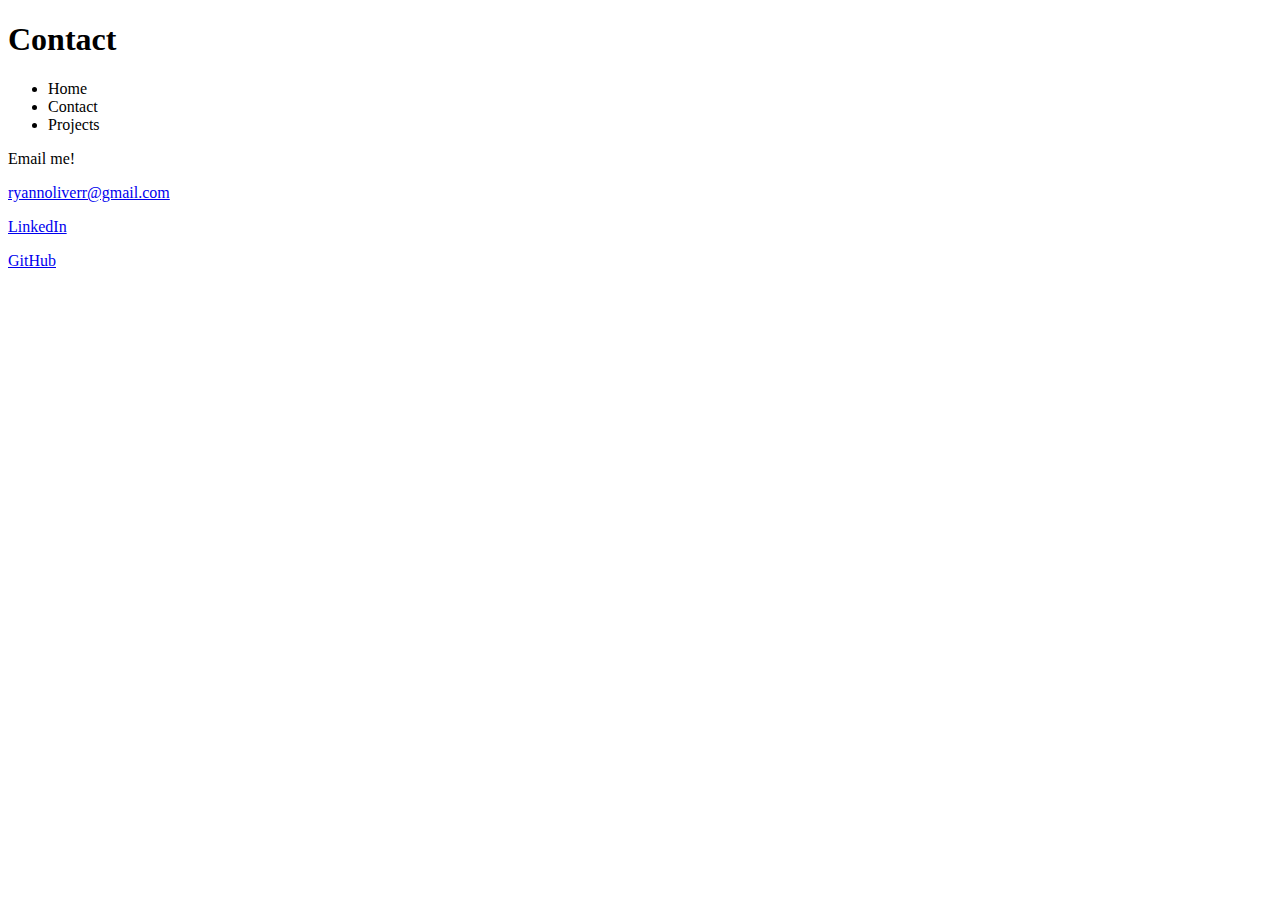
==== contact.html @ 16b40544 "Added menu items" ====
<!DOCTYPE html>
<html>

<head>
	<title>Contact</title>
</head>

<body>
	<h1>Contact</h1>

	<ul>
		<li>Home</li>
		<li>Contact</li>
		<li>Projects</li>
	</ul>
	
	<p>Email me!</p>
	<p><a href="mailto:ryannoliverr@gmail.com">ryannoliverr@gmail.com</a></p>
	<p><a href="https://www.linkedin.com/in/ryan-oliver-a00139187/">LinkedIn</a></p>
	<p><a href="https://github.com/cryptidgit/">GitHub</a></p>
</body>

</html>
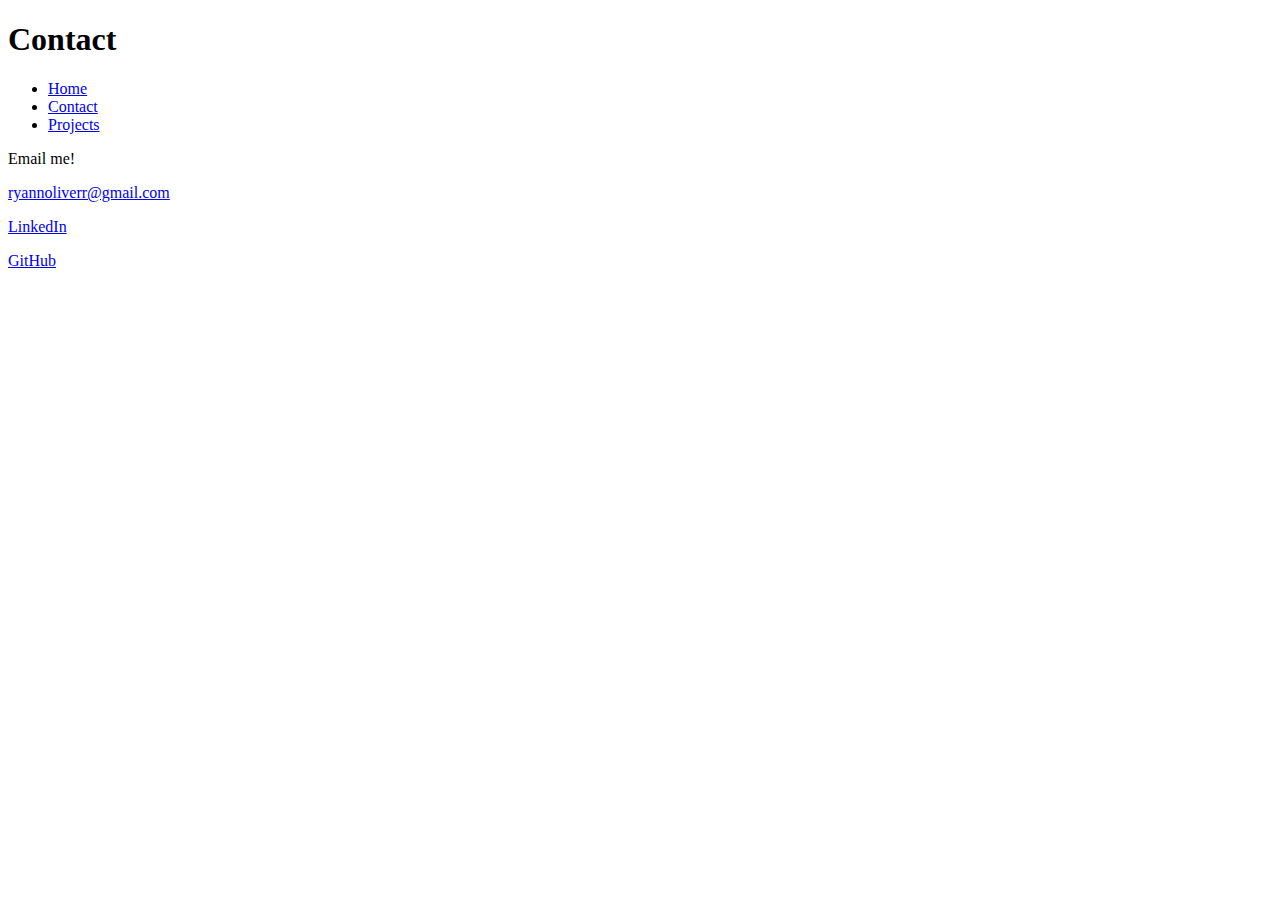
==== commit 71433ff7: "Added links to menu items" ====
--- a/contact.html
+++ b/contact.html
@@ -9,9 +9,9 @@
 	<h1>Contact</h1>
 
 	<ul>
-		<li>Home</li>
-		<li>Contact</li>
-		<li>Projects</li>
+		<li><a href="index.html">Home</a></li>
+		<li><a href="contact.html">Contact</a></li>
+		<li><a href="projects.html">Projects</a></li>
 	</ul>
 	
 	<p>Email me!</p>
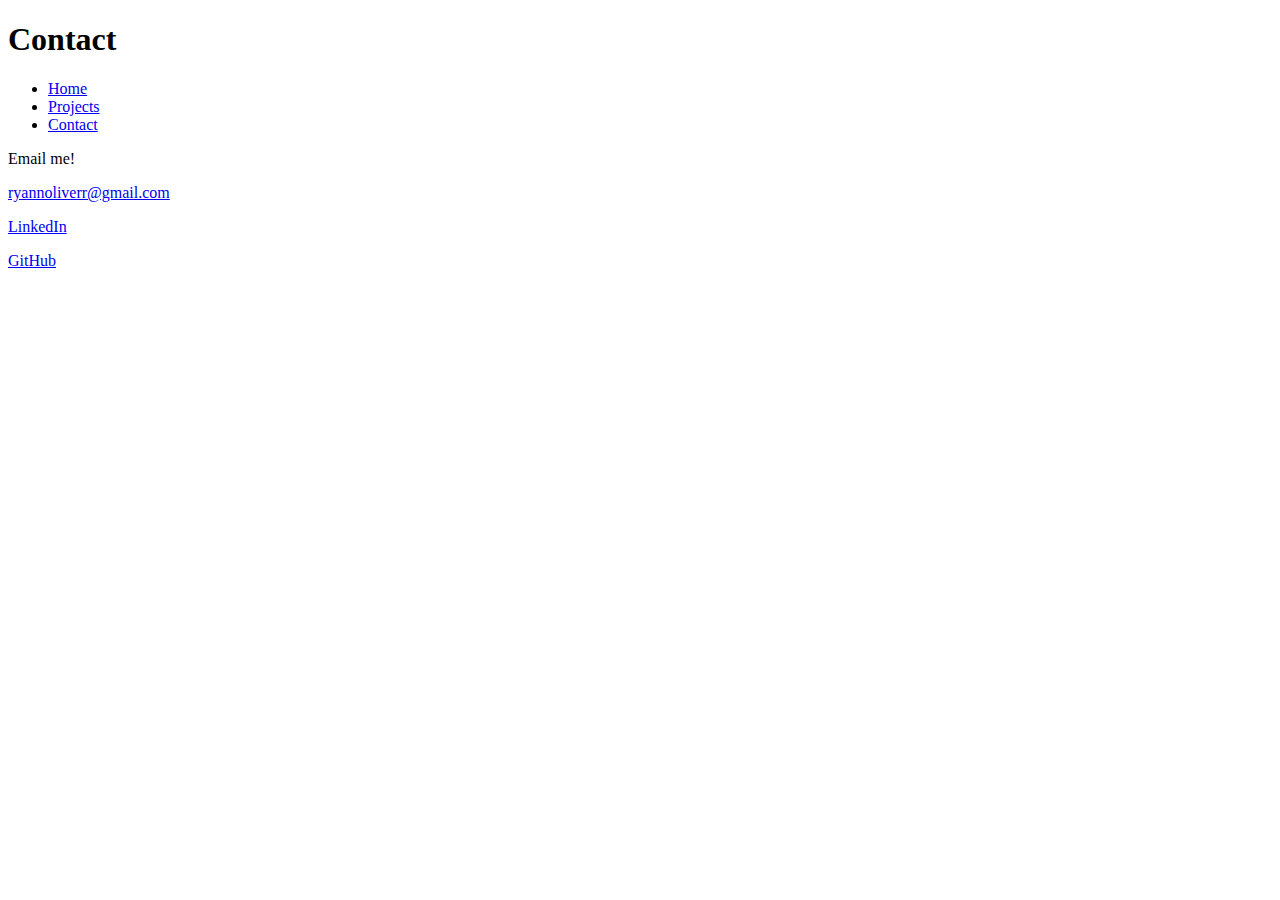
==== commit cf45bdad: "Switched around Projects and Contact in menu" ====
--- a/contact.html
+++ b/contact.html
@@ -10,8 +10,8 @@
 
 	<ul>
 		<li><a href="index.html">Home</a></li>
+		<li><a href="projects.html">Projects</a></li>
 		<li><a href="contact.html">Contact</a></li>
-		<li><a href="projects.html">Projects</a></li>
 	</ul>
 	
 	<p>Email me!</p>
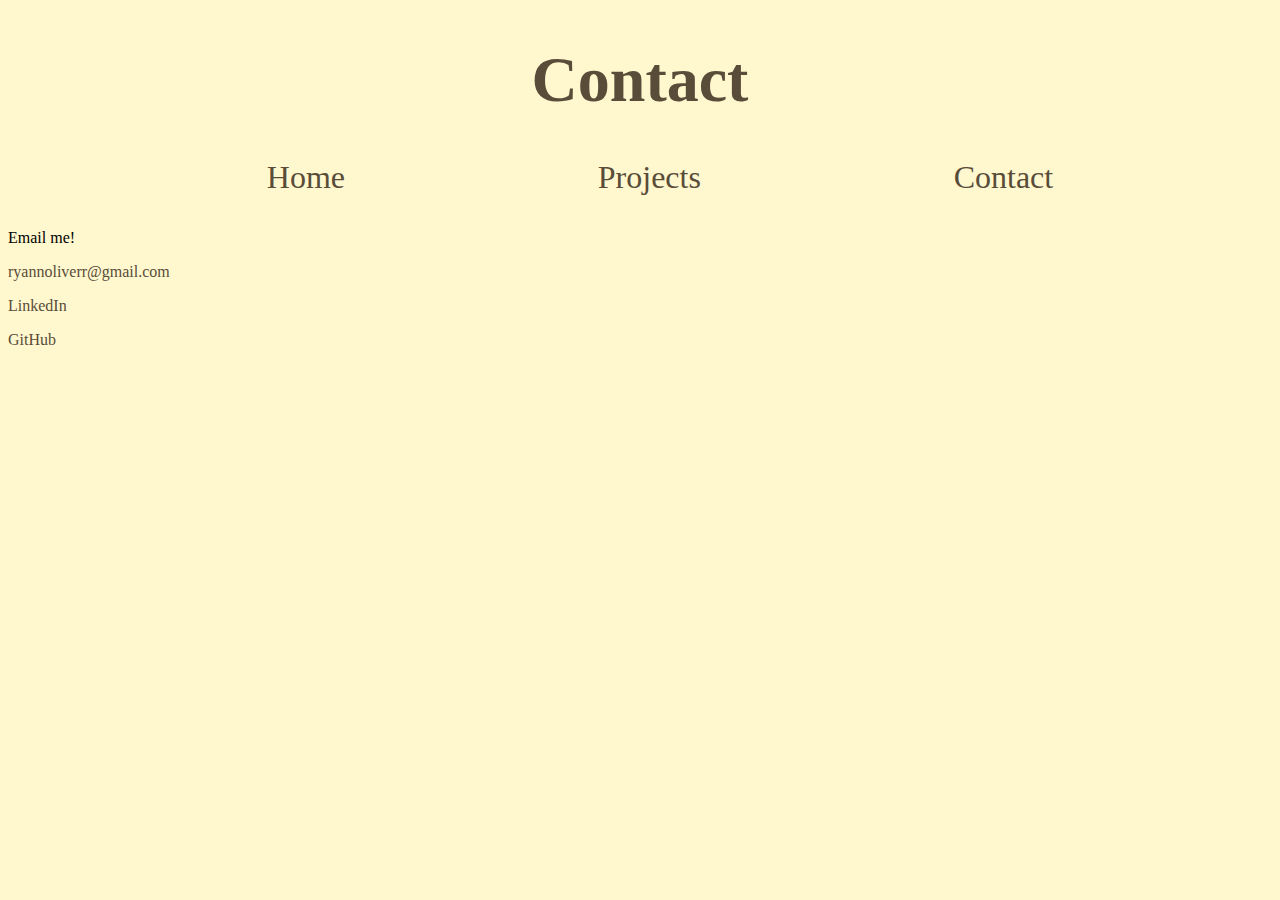
==== commit 6cba9922: "Linked contact.css Added email id to email link" ====
--- a/contact.html
+++ b/contact.html
@@ -3,19 +3,21 @@
 
 <head>
 	<title>Contact</title>
+	<link rel="stylesheet" href="contact.css">
 </head>
 
 <body>
 	<h1>Contact</h1>
 
 	<ul>
-		<li><a href="index.html">Home</a></li>
-		<li><a href="projects.html">Projects</a></li>
-		<li><a href="contact.html">Contact</a></li>
+		<li><a href="https://www.ryanoliver.xyz/index">Home</a></li>
+		<li><a href="https://www.ryanoliver.xyz/projects">Projects</a></li>
+		<li><a href="https://www.ryanoliver.xyz/contact">Contact</a></li>
 	</ul>
+
 	
-	<p>Email me!</p>
-	<p><a href="mailto:ryannoliverr@gmail.com">ryannoliverr@gmail.com</a></p>
+	<p >Email me!</p>
+	<p><a id="email" href="mailto:ryannoliverr@gmail.com">ryannoliverr@gmail.com</a></p>
 	<p><a href="https://www.linkedin.com/in/ryan-oliver-a00139187/">LinkedIn</a></p>
 	<p><a href="https://github.com/cryptidgit/">GitHub</a></p>
 </body>
--- a/contact.css
+++ b/contact.css
@@ -0,0 +1,25 @@
+body {
+	background-color: #FFF8CE;
+}
+
+h1 {
+	font-size: 4em;
+	text-align: center;
+	color: #594C39;
+}
+
+ul {
+	text-align: center;
+	font-size: 2em;
+}
+
+li {
+	list-style-type: none;
+	padding: 10%;
+	display: inline;
+}
+
+a {
+	text-decoration: none;
+	color: #594C39;
+}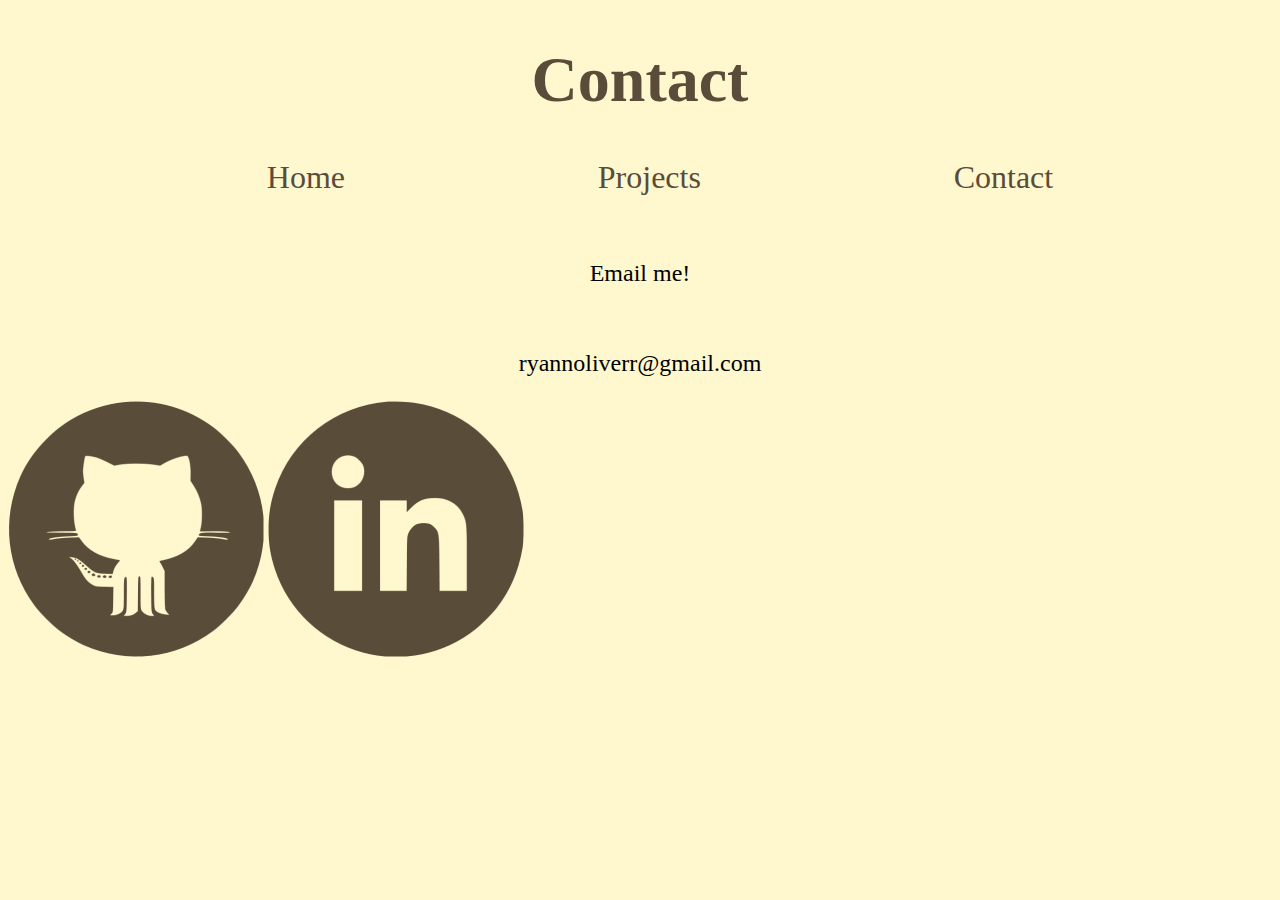
==== commit e3508d09: "Replaced github and linkedin links with icons" ====
--- a/contact.html
+++ b/contact.html
@@ -18,8 +18,8 @@
 	
 	<p >Email me!</p>
 	<p><a id="email" href="mailto:ryannoliverr@gmail.com">ryannoliverr@gmail.com</a></p>
-	<p><a href="https://www.linkedin.com/in/ryan-oliver-a00139187/">LinkedIn</a></p>
-	<p><a href="https://github.com/cryptidgit/">GitHub</a></p>
+	<a href="https://github.com/cryptidgit/"><img src="img/github.png"></a>
+	<a href="https://www.linkedin.com/in/ryan-oliver-a00139187/"><img src="img/linkedin.png"></a>
 </body>
 
 </html>--- a/contact.css
+++ b/contact.css
@@ -22,4 +22,15 @@
 a {
 	text-decoration: none;
 	color: #594C39;
+}
+
+p {
+	color: #000000;
+	text-align: center;
+	font-size: 1.5em;
+	margin-top: 5%;
+}
+
+#email {
+	color: #000000;
 }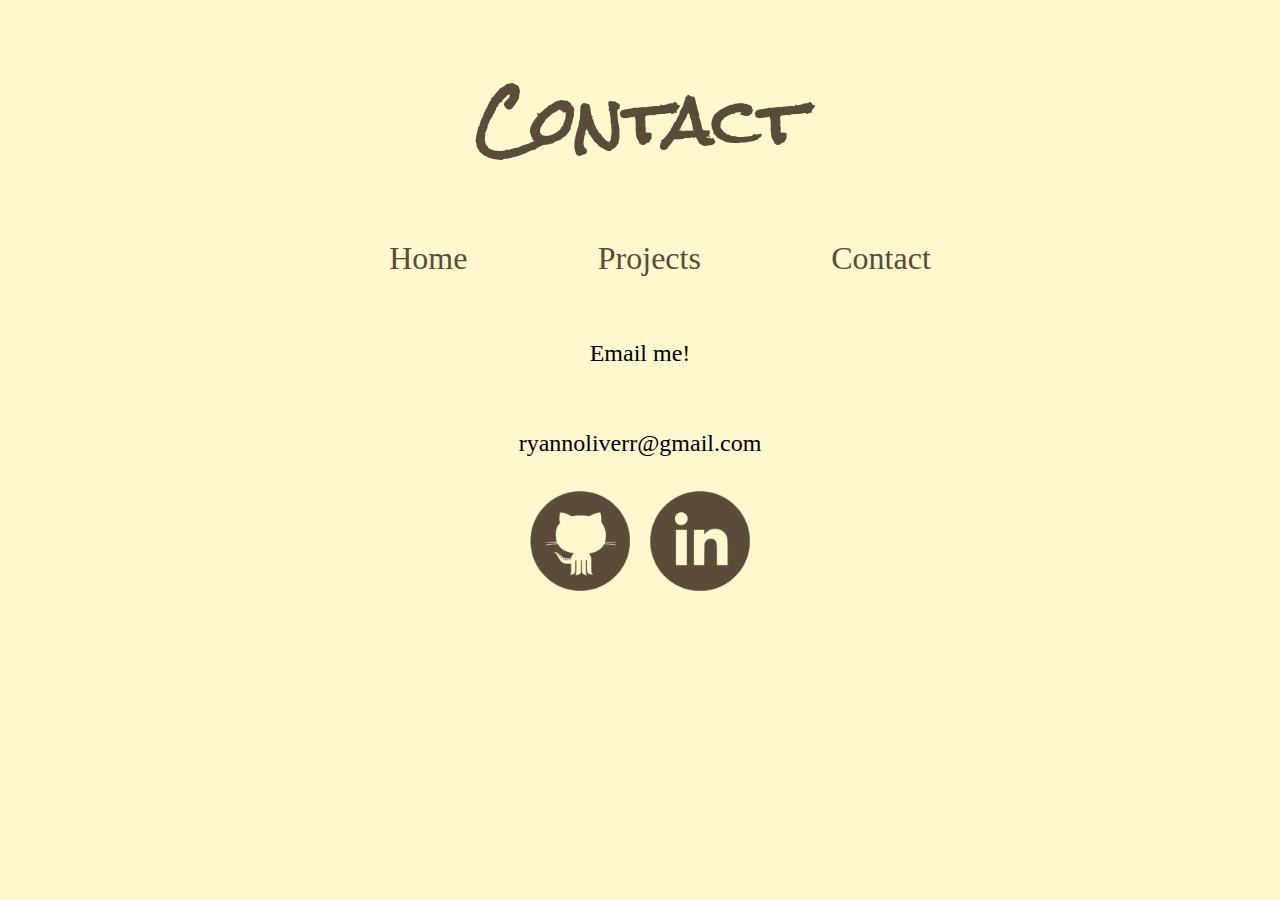
==== commit b6cfcc76: "Changed font for header and site text" ====
--- a/contact.html
+++ b/contact.html
@@ -4,6 +4,7 @@
 <head>
 	<title>Contact</title>
 	<link rel="stylesheet" href="contact.css">
+	<link href="https://fonts.googleapis.com/css2?family=Permanent+Marker&family=Rock+Salt&display=swap" rel="stylesheet">
 </head>
 
 <body>
@@ -18,8 +19,11 @@
 	
 	<p >Email me!</p>
 	<p><a id="email" href="mailto:ryannoliverr@gmail.com">ryannoliverr@gmail.com</a></p>
-	<a href="https://github.com/cryptidgit/"><img src="img/github.png"></a>
-	<a href="https://www.linkedin.com/in/ryan-oliver-a00139187/"><img src="img/linkedin.png"></a>
+
+	<div id="icons">
+		<a href="https://github.com/cryptidgit/"><img src="img/github.png"></a>
+		<a href="https://www.linkedin.com/in/ryan-oliver-a00139187/"><img src="img/linkedin.png"></a>
+	</div>
 </body>
 
 </html>--- a/contact.css
+++ b/contact.css
@@ -8,6 +8,14 @@
 	color: #594C39;
 }
 
+h1 {
+	font-family: 'Rock Salt', cursive;
+}
+
+p, a {
+	font-family:  'Permanent Marker', cursive;
+}
+
 ul {
 	text-align: center;
 	font-size: 2em;
@@ -15,7 +23,7 @@
 
 li {
 	list-style-type: none;
-	padding: 10%;
+	padding: 5%;
 	display: inline;
 }
 
@@ -31,6 +39,17 @@
 	margin-top: 5%;
 }
 
+img {
+	width: 100px;
+	height: 100px;
+	padding: 10px;
+}
+
 #email {
 	color: #000000;
+}
+
+#icons {
+	display: flex;
+	justify-content: center;
 }